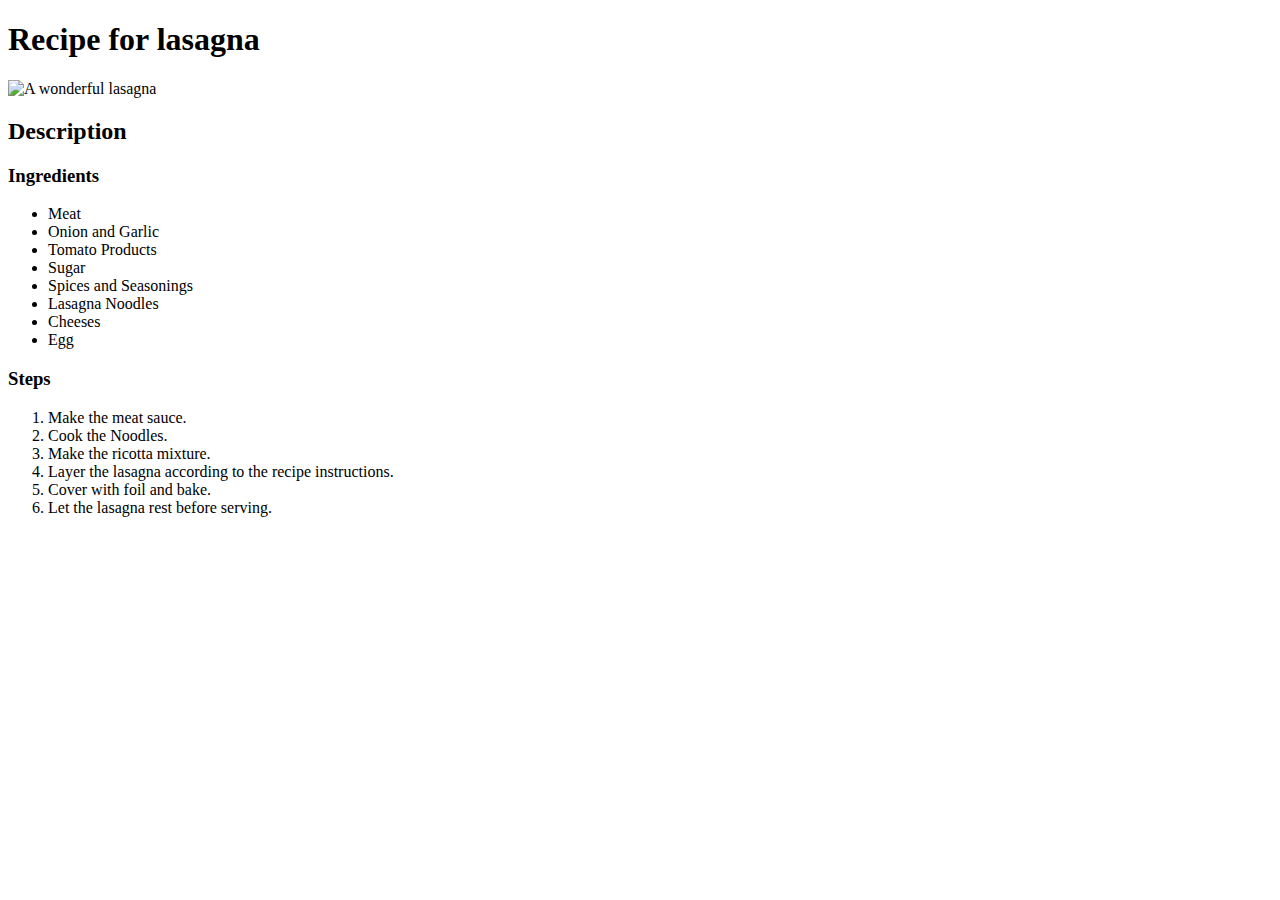
==== recipes/lasagna.html @ 2d54e62c "uploaded files" ====
<!DOCTYPE html>
<html lang="en">
<head>
    <meta charset="UTF-8">
    <meta name="viewport" content="width=device-width, initial-scale=1.0">
    <title>Lasagna | Odin Recipes</title>
</head>
<body>
    <h1>Recipe for lasagna</h1>
    <img src="../img/lasagna.jpg" alt="A wonderful lasagna" height="377" width="350">
    <h2>Description</h2>
    <h3>Ingredients</h3>
    <ul>
        <li>Meat</li>
        <li>Onion and Garlic</li>
        <li>Tomato Products</li>
        <li>Sugar</li>
        <li>Spices and Seasonings</li>
        <li>Lasagna Noodles</li>
        <li>Cheeses</li>
        <li>Egg</li>
    </ul>
    <h3>Steps</h3>
    <ol>
        <li>Make the meat sauce.</li>
        <li>Cook the Noodles.</li>
        <li>Make the ricotta mixture.</li>
        <li>Layer the lasagna according to the recipe instructions.</li>
        <li>Cover with foil and bake.</li>
        <li>Let the lasagna rest before serving.</li>
    </ol>
</body>
</html>
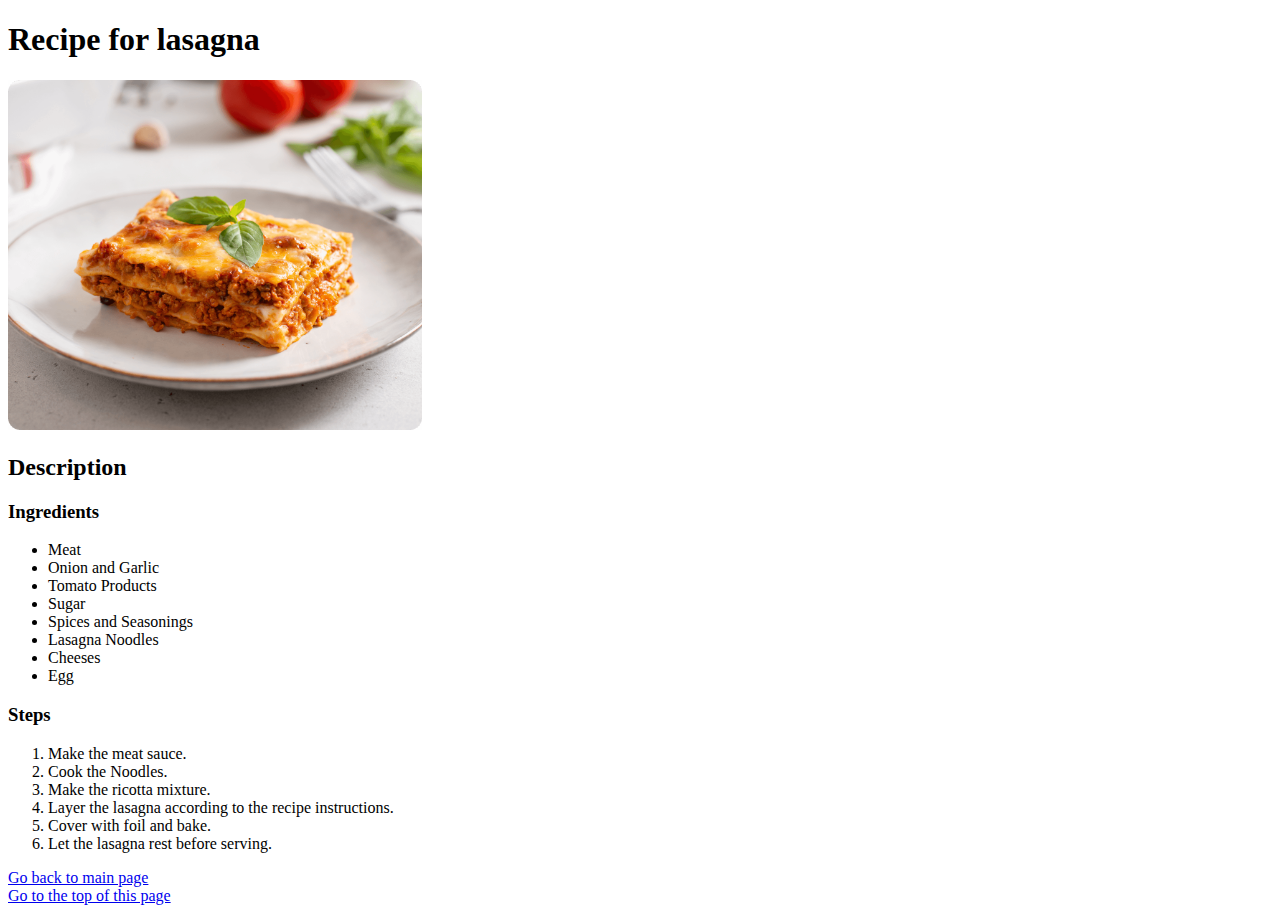
==== commit 413c150b: "Changed code on index.html, lasagna.html and pzza-dough.html" ====
--- a/recipes/lasagna.html
+++ b/recipes/lasagna.html
@@ -7,7 +7,7 @@
 </head>
 <body>
     <h1>Recipe for lasagna</h1>
-    <img src="../img/lasagna.jpg" alt="A wonderful lasagna" height="377" width="350">
+    <img src="../img/Homemade-lasagna.png" alt="A wonderful lasagna" height="350" width="414">
     <h2>Description</h2>
     <h3>Ingredients</h3>
     <ul>
@@ -29,5 +29,9 @@
         <li>Cover with foil and bake.</li>
         <li>Let the lasagna rest before serving.</li>
     </ol>
+
+    <a href="../index.html">Go back to main page</a>
+    <br/>
+    <a href="../recipes/lasagna.html">Go to the top of this page</a>
 </body>
 </html>